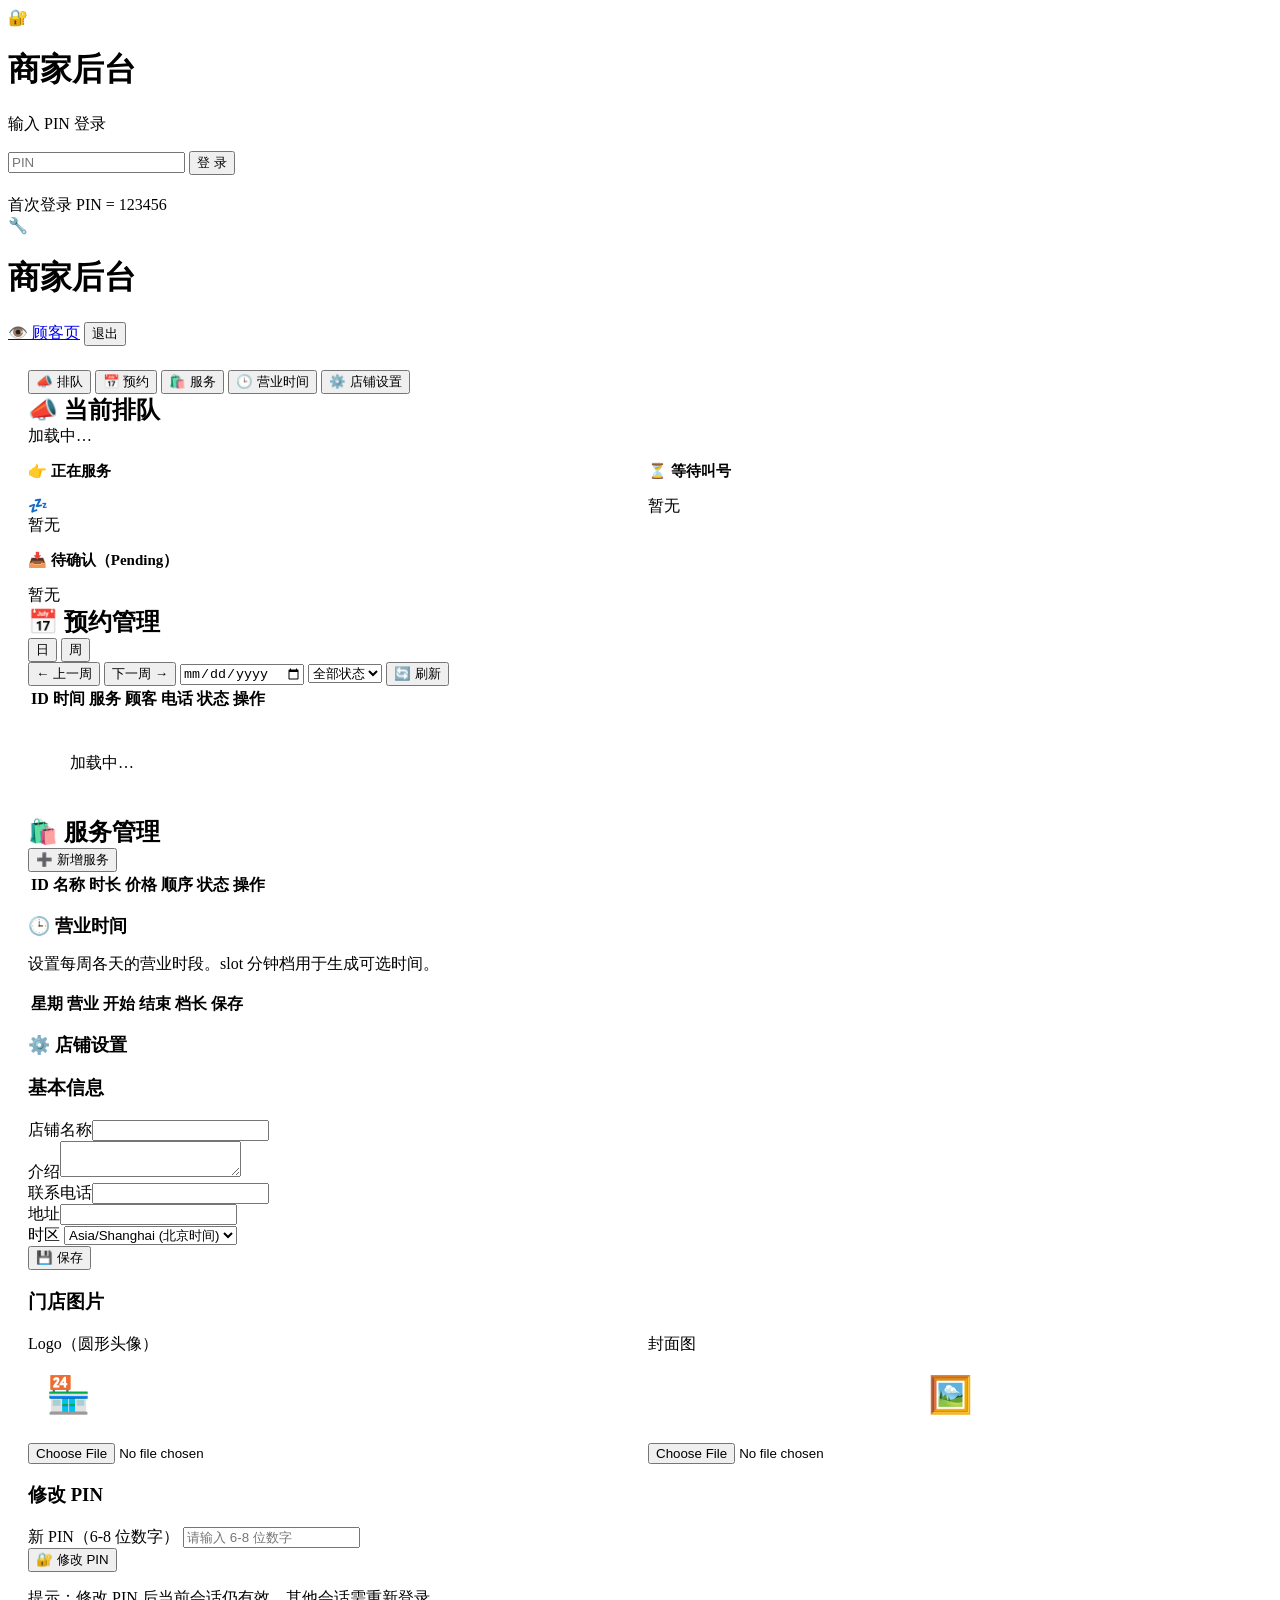
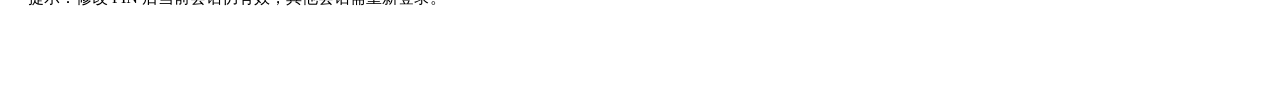
==== public/admin.html @ 51570844 "chore: 补齐原 MVP 未入库文件（后端主体接口、商家后台页、排队页）" ====
<!DOCTYPE html>
<html lang="zh-CN">
<head>
<meta charset="UTF-8">
<meta name="viewport" content="width=device-width, initial-scale=1.0">
<title>商家后台</title>
<link rel="stylesheet" href="/css/style.css">
<link rel="icon" href="data:image/svg+xml,<svg xmlns='http://www.w3.org/2000/svg' viewBox='0 0 100 100'><text y='.9em' font-size='90'>🔧</text></svg>">
</head>
<body>

<!-- 登录页 -->
<div id="loginScreen" class="login-wrap">
  <div class="login-card">
    <div class="icon">🔐</div>
    <h1>商家后台</h1>
    <p id="loginShopName">输入 PIN 登录</p>
    <input type="password" class="pin-input" id="pinInput" placeholder="PIN" maxlength="8"
           inputmode="numeric" pattern="[0-9]*">
    <button class="btn btn-primary btn-block" id="loginBtn">登 录</button>
    <div id="loginError" class="text-sm text-right" style="color: var(--danger); min-height: 20px;"></div>
    <div class="text-sm text-muted mt-4">首次登录 PIN = 123456</div>
  </div>
</div>

<!-- 后台主体 -->
<div id="adminScreen" class="hidden">
  <header class="shop-header">
    <div class="container container-wide shop-header-inner">
      <div class="shop-logo" id="adminLogo">🔧</div>
      <div class="shop-title">
        <h1 id="adminShopName">商家后台</h1>
        <span class="subtitle" id="adminShopCode"></span>
      </div>
      <div class="header-actions">
        <a href="/" target="_blank" class="btn btn-ghost btn-sm">👁️ 顾客页</a>
        <button class="btn btn-ghost btn-sm" id="logoutBtn">退出</button>
      </div>
    </div>
  </header>

  <main class="container container-wide" style="padding: 24px 20px 60px;">

    <nav class="admin-nav" id="adminNav">
      <button class="admin-tab active" data-tab="queue">📣 排队</button>
      <button class="admin-tab" data-tab="bookings">📅 预约</button>
      <button class="admin-tab" data-tab="services">🛍️ 服务</button>
      <button class="admin-tab" data-tab="schedule">🕒 营业时间</button>
      <button class="admin-tab" data-tab="profile">⚙️ 店铺设置</button>
    </nav>

    <!-- Tab: 排队 -->
    <div class="tab-panel" data-panel="queue" id="panel-queue">
      <div class="flex gap-4 mb-4" style="align-items: center;">
        <h2 class="card-title" style="margin: 0; flex: 1;"><span class="icon">📣</span> 当前排队</h2>
        <span class="text-sm text-muted" id="queueUpdateAt">加载中…</span>
      </div>

      <div class="grid grid-2 gap-4" style="display: grid; grid-template-columns: 1fr 1fr; gap: 16px;">
        <div class="card">
          <h3 class="card-title" style="font-size: 15px;"><span class="icon">👉</span> 正在服务</h3>
          <div id="nowServing">
            <div class="empty"><div class="icon">💤</div><div class="text-sm">暂无</div></div>
          </div>
        </div>
        <div class="card">
          <h3 class="card-title" style="font-size: 15px;"><span class="icon">⏳</span> 等待叫号</h3>
          <div id="waitingList">
            <div class="empty"><div class="text-sm">暂无</div></div>
          </div>
        </div>
      </div>

      <div class="card mt-4">
        <h3 class="card-title" style="font-size: 15px;"><span class="icon">📥</span> 待确认（Pending）</h3>
        <div id="pendingList">
          <div class="empty"><div class="text-sm">暂无</div></div>
        </div>
      </div>
    </div>

    <!-- Tab: 预约 -->
    <div class="tab-panel hidden" data-panel="bookings" id="panel-bookings">
      <div class="flex gap-3 mb-4" style="align-items: center; flex-wrap: wrap;">
        <h2 class="card-title" style="margin: 0; flex: 1;"><span class="icon">📅</span> 预约管理</h2>
        <div class="view-toggle" id="bookingsViewToggle">
          <button type="button" class="vt-btn active" data-view="day">日</button>
          <button type="button" class="vt-btn" data-view="week">周</button>
        </div>
        <button class="btn btn-ghost btn-sm hidden" id="weekPrevBtn">← 上一周</button>
        <button class="btn btn-ghost btn-sm hidden" id="weekNextBtn">下一周 →</button>
        <input type="date" class="input" id="bookingDate" style="width: auto;">
        <select class="select" id="bookingStatusFilter" style="width: auto;">
          <option value="">全部状态</option>
          <option value="pending">待确认</option>
          <option value="confirmed">已确认</option>
          <option value="called">已叫号</option>
          <option value="done">已完成</option>
          <option value="cancelled">已取消</option>
          <option value="rejected">已拒绝</option>
        </select>
        <button class="btn btn-primary btn-sm" id="refreshBookingsBtn">🔄 刷新</button>
      </div>

      <div class="stat-grid" id="bookingStats"></div>

      <div id="weekView" class="hidden"></div>

      <div class="table-wrap" id="dayView">
        <table class="data" id="bookingsTable">
          <thead>
            <tr>
              <th>ID</th>
              <th>时间</th>
              <th>服务</th>
              <th>顾客</th>
              <th>电话</th>
              <th>状态</th>
              <th>操作</th>
            </tr>
          </thead>
          <tbody id="bookingsBody">
            <tr><td colspan="7" class="text-center text-muted" style="padding: 40px;">加载中…</td></tr>
          </tbody>
        </table>
      </div>
    </div>

    <!-- Tab: 服务 -->
    <div class="tab-panel hidden" data-panel="services" id="panel-services">
      <div class="flex gap-3 mb-4" style="align-items: center;">
        <h2 class="card-title" style="margin: 0; flex: 1;"><span class="icon">🛍️</span> 服务管理</h2>
        <button class="btn btn-primary btn-sm" id="addServiceBtn">➕ 新增服务</button>
      </div>

      <div class="table-wrap">
        <table class="data" id="servicesTable">
          <thead>
            <tr>
              <th>ID</th>
              <th>名称</th>
              <th>时长</th>
              <th>价格</th>
              <th>顺序</th>
              <th>状态</th>
              <th>操作</th>
            </tr>
          </thead>
          <tbody id="servicesBody"></tbody>
        </table>
      </div>
    </div>

    <!-- Tab: 营业时间 -->
    <div class="tab-panel hidden" data-panel="schedule" id="panel-schedule">
      <h2 class="card-title" style="font-size: 18px;"><span class="icon">🕒</span> 营业时间</h2>
      <p class="text-sm text-muted mb-4">设置每周各天的营业时段。slot 分钟档用于生成可选时间。</p>

      <div id="scheduleTable" class="table-wrap">
        <table class="data">
          <thead>
            <tr><th>星期</th><th>营业</th><th>开始</th><th>结束</th><th>档长</th><th>保存</th></tr>
          </thead>
          <tbody id="scheduleBody"></tbody>
        </table>
      </div>
    </div>

    <!-- Tab: 店铺设置 -->
    <div class="tab-panel hidden" data-panel="profile" id="panel-profile">
      <h2 class="card-title" style="font-size: 18px;"><span class="icon">⚙️</span> 店铺设置</h2>

      <div class="card mb-4">
        <h3 class="card-title">基本信息</h3>
        <div class="field"><label class="field-label">店铺名称</label><input class="input" id="profileName"></div>
        <div class="field"><label class="field-label">介绍</label><textarea class="textarea" id="profileIntro"></textarea></div>
        <div class="field"><label class="field-label">联系电话</label><input class="input" id="profilePhone"></div>
        <div class="field"><label class="field-label">地址</label><input class="input" id="profileAddress"></div>
        <div class="field"><label class="field-label">时区</label>
          <select class="select" id="profileTimezone">
            <option value="Asia/Shanghai">Asia/Shanghai (北京时间)</option>
            <option value="Asia/Tokyo">Asia/Tokyo (东京)</option>
            <option value="Asia/Hong_Kong">Asia/Hong_Kong (香港)</option>
            <option value="Asia/Taipei">Asia/Taipei (台北)</option>
            <option value="UTC">UTC</option>
          </select>
        </div>
        <button class="btn btn-primary" id="saveProfileBtn">💾 保存</button>
      </div>

      <div class="card mb-4">
        <h3 class="card-title">门店图片</h3>
        <div class="grid grid-2" style="display: grid; grid-template-columns: 1fr 1fr; gap: 16px;">
          <div>
            <label class="field-label">Logo（圆形头像）</label>
            <div id="logoPreview" style="width: 80px; height: 80px; border-radius: 50%; background: var(--cream-2); border: 1px solid var(--border-2); display: flex; align-items: center; justify-content: center; font-size: 36px; overflow: hidden; margin-bottom: 8px;">🏪</div>
            <input type="file" accept="image/*" class="input" id="logoInput">
          </div>
          <div>
            <label class="field-label">封面图</label>
            <div id="coverPreview" style="width: 100%; height: 80px; border-radius: var(--radius-sm); background: var(--cream-2); border: 1px solid var(--border-2); display: flex; align-items: center; justify-content: center; font-size: 36px; overflow: hidden; margin-bottom: 8px;">🖼️</div>
            <input type="file" accept="image/*" class="input" id="coverInput">
          </div>
        </div>
      </div>

      <div class="card">
        <h3 class="card-title">修改 PIN</h3>
        <div class="field">
          <label class="field-label">新 PIN（6-8 位数字）</label>
          <input class="input" id="newPin" placeholder="请输入 6-8 位数字" maxlength="8" inputmode="numeric" pattern="[0-9]*">
        </div>
        <button class="btn btn-primary" id="savePinBtn">🔐 修改 PIN</button>
        <p class="text-sm text-muted mt-2">提示：修改 PIN 后当前会话仍有效，其他会话需重新登录。</p>
      </div>
    </div>

  </main>
</div>

<!-- 通用弹窗 -->
<div id="modalOverlay" class="modal-overlay hidden">
  <div class="modal" id="modalContent"></div>
</div>

<div id="toast" class="toast"></div>

<script src="/js/api.js"></script>
<script src="/js/admin.js"></script>
<script>
  // app 已在 admin.js 中创建，这里只做后续启动
  app.init();
  app.startQueuePolling();

  // 点击 overlay 关闭 modal
  document.getElementById("modalOverlay").addEventListener("click", e => {
    if (e.target.id === "modalOverlay") app.closeModal();
  });
</script>

</body>
</html>
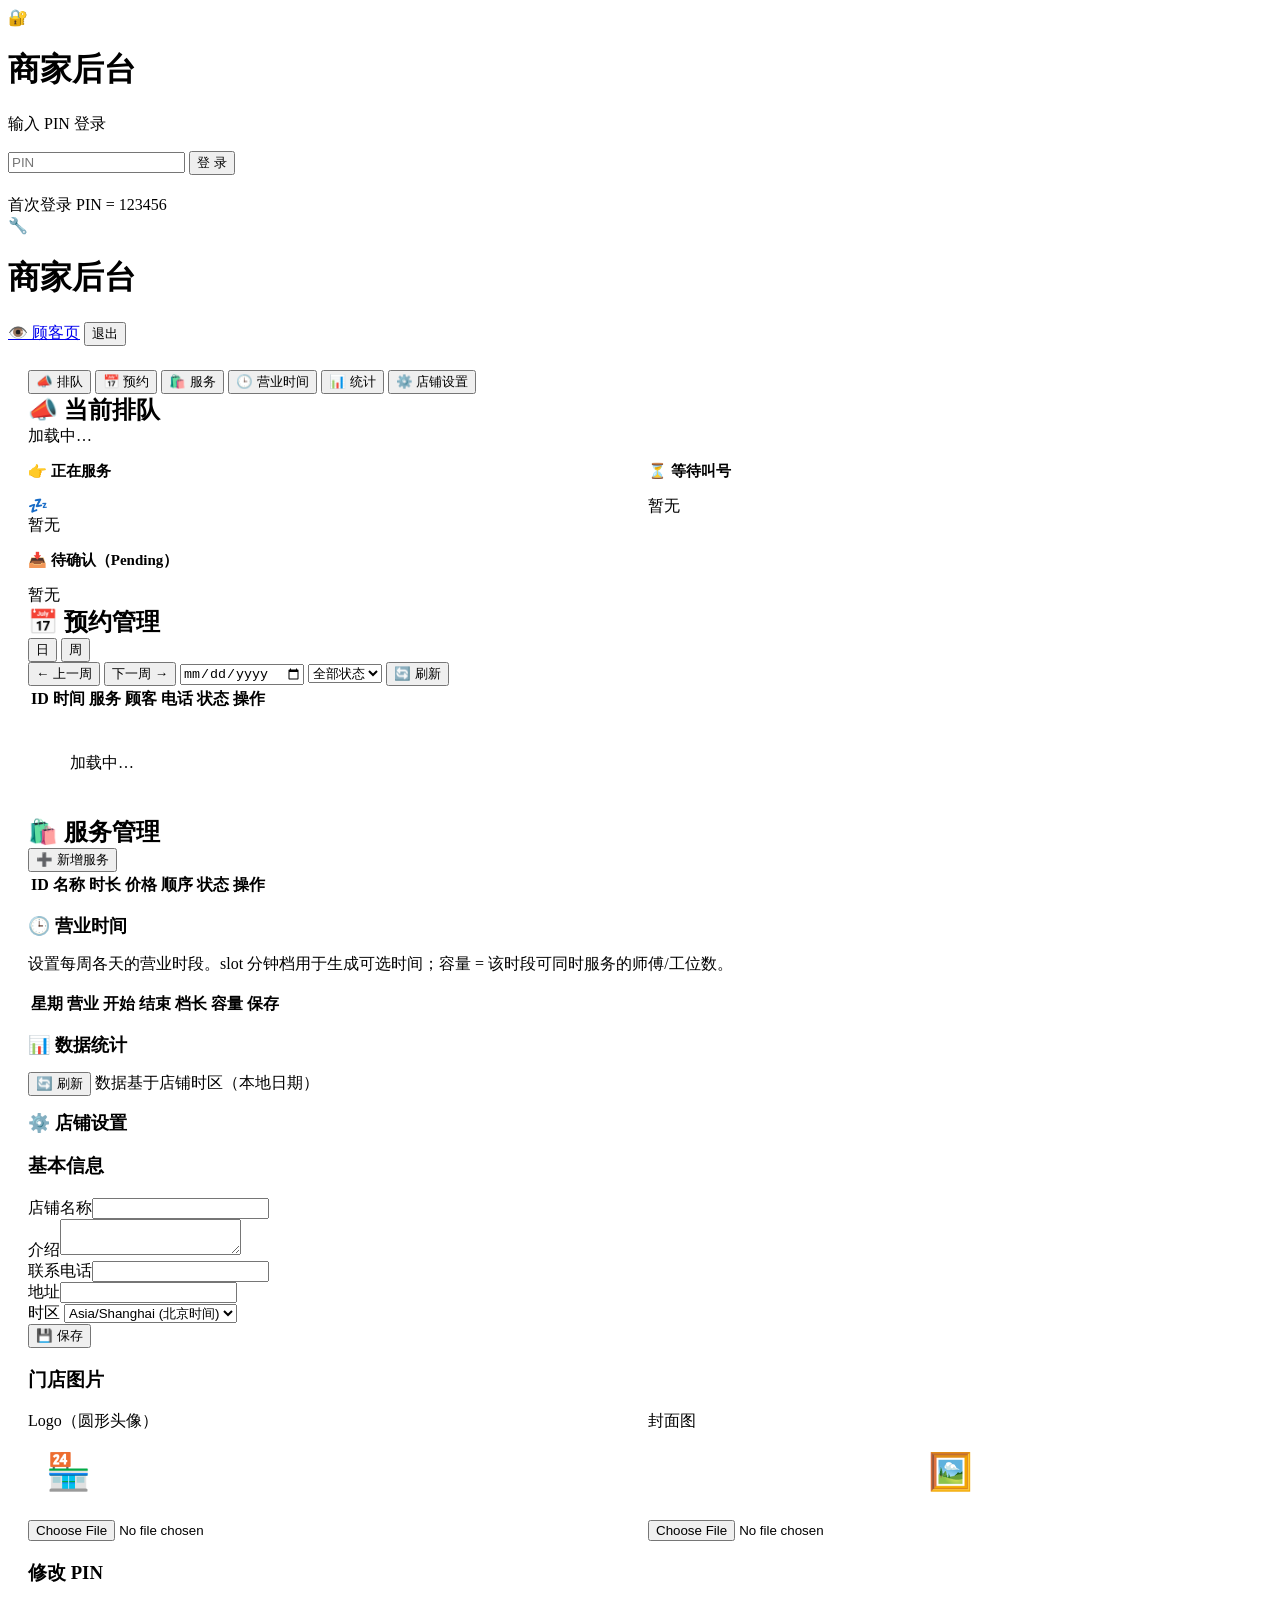
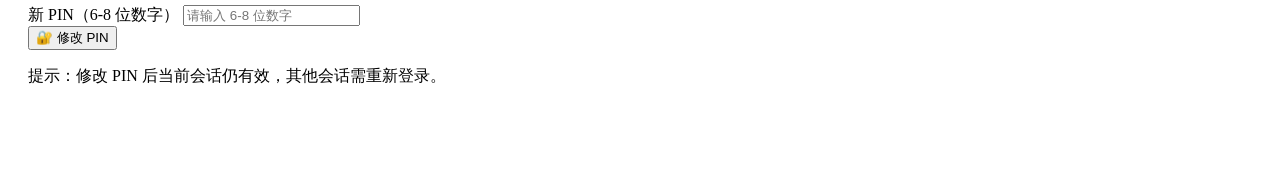
==== commit 0e720ef3: "feat(v0.2.0): 时段容量（capacity 多师傅并行）+ 数据统计仪表盘 + migration 0003 与 apply-migration 脚本" ====
--- a/public/admin.html
+++ b/public/admin.html
@@ -46,6 +46,7 @@
       <button class="admin-tab" data-tab="bookings">📅 预约</button>
       <button class="admin-tab" data-tab="services">🛍️ 服务</button>
       <button class="admin-tab" data-tab="schedule">🕒 营业时间</button>
+      <button class="admin-tab" data-tab="stats">📊 统计</button>
       <button class="admin-tab" data-tab="profile">⚙️ 店铺设置</button>
     </nav>
 
@@ -154,16 +155,26 @@
     <!-- Tab: 营业时间 -->
     <div class="tab-panel hidden" data-panel="schedule" id="panel-schedule">
       <h2 class="card-title" style="font-size: 18px;"><span class="icon">🕒</span> 营业时间</h2>
-      <p class="text-sm text-muted mb-4">设置每周各天的营业时段。slot 分钟档用于生成可选时间。</p>
+      <p class="text-sm text-muted mb-4">设置每周各天的营业时段。slot 分钟档用于生成可选时间；容量 = 该时段可同时服务的师傅/工位数。</p>
 
       <div id="scheduleTable" class="table-wrap">
         <table class="data">
           <thead>
-            <tr><th>星期</th><th>营业</th><th>开始</th><th>结束</th><th>档长</th><th>保存</th></tr>
+            <tr><th>星期</th><th>营业</th><th>开始</th><th>结束</th><th>档长</th><th>容量</th><th>保存</th></tr>
           </thead>
           <tbody id="scheduleBody"></tbody>
         </table>
       </div>
+    </div>
+
+    <!-- Tab: 统计 -->
+    <div class="tab-panel hidden" data-panel="stats" id="panel-stats">
+      <h2 class="card-title" style="font-size: 18px;"><span class="icon">📊</span> 数据统计</h2>
+      <div class="flex gap-3 mb-4" style="align-items: center;">
+        <button class="btn btn-primary btn-sm" id="refreshStatsBtn">🔄 刷新</button>
+        <span class="text-sm text-muted">数据基于店铺时区（本地日期）</span>
+      </div>
+      <div id="statsWrap"></div>
     </div>
 
     <!-- Tab: 店铺设置 -->
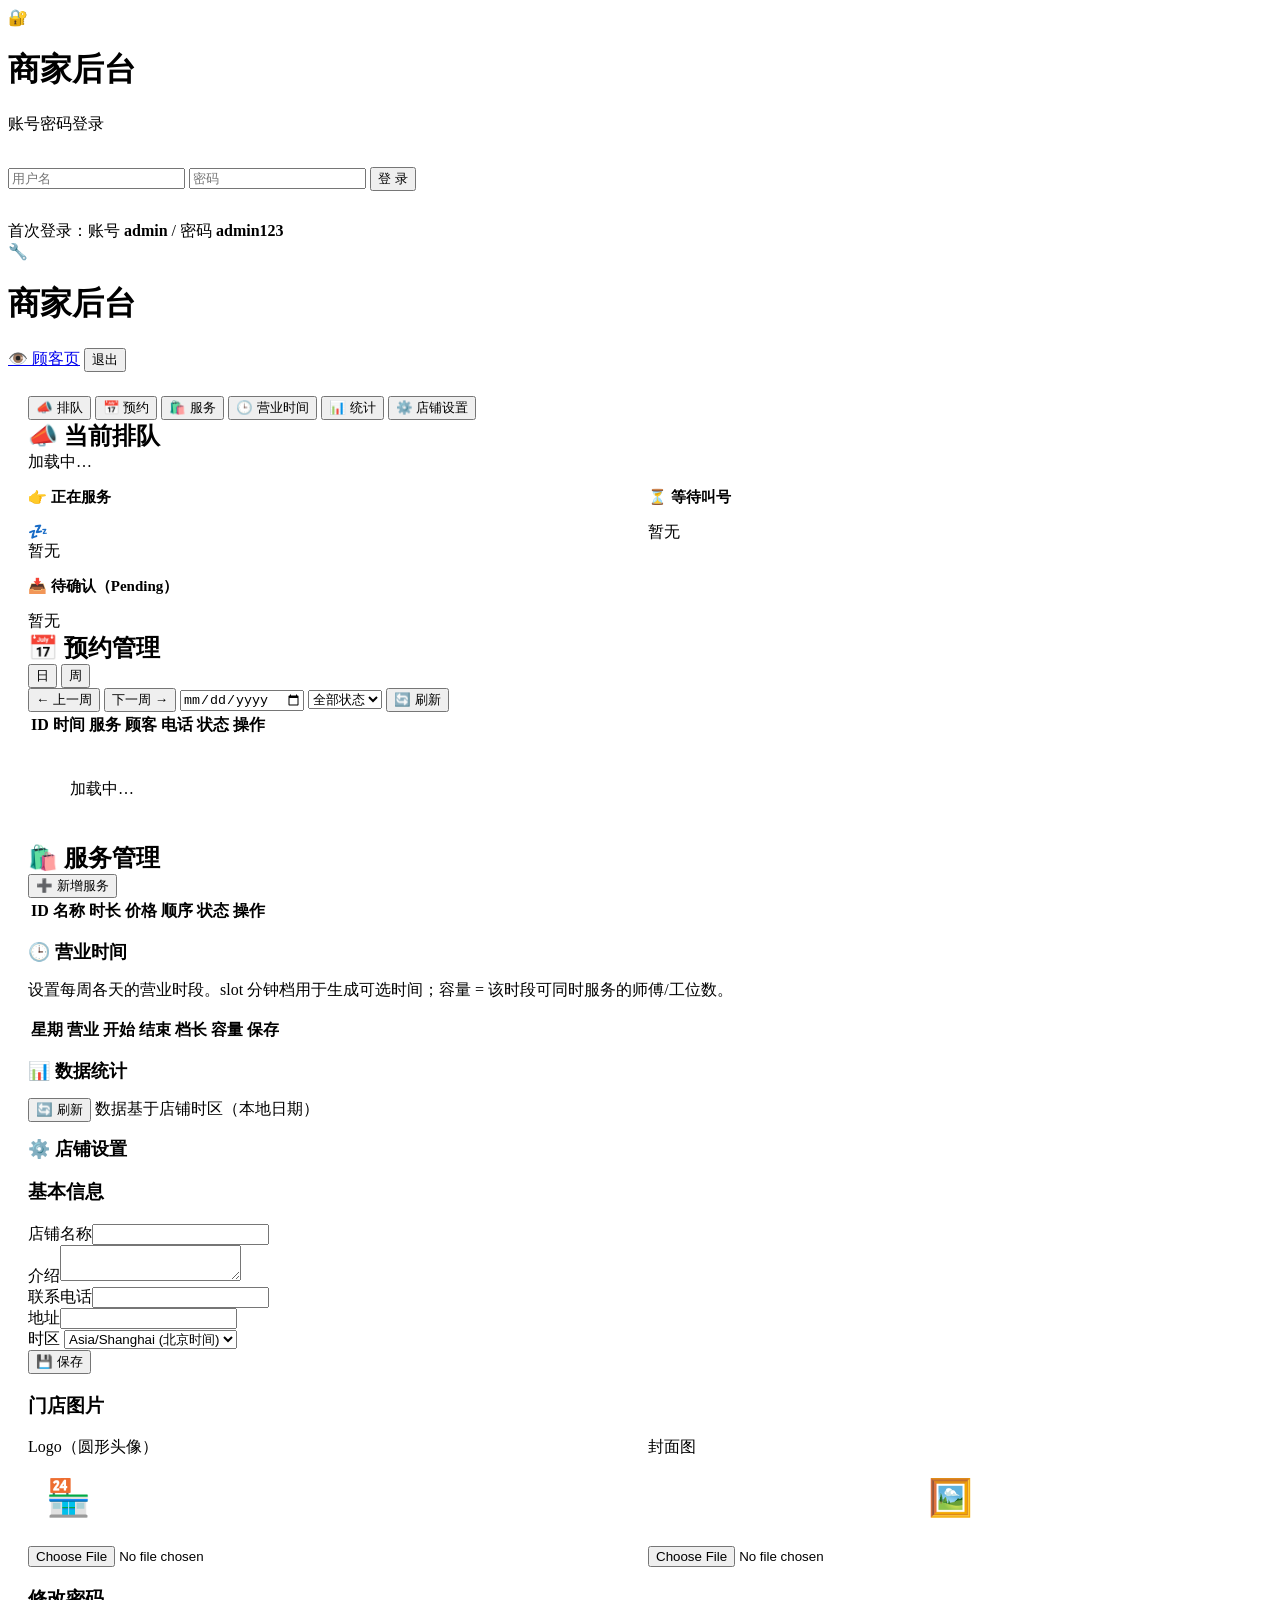
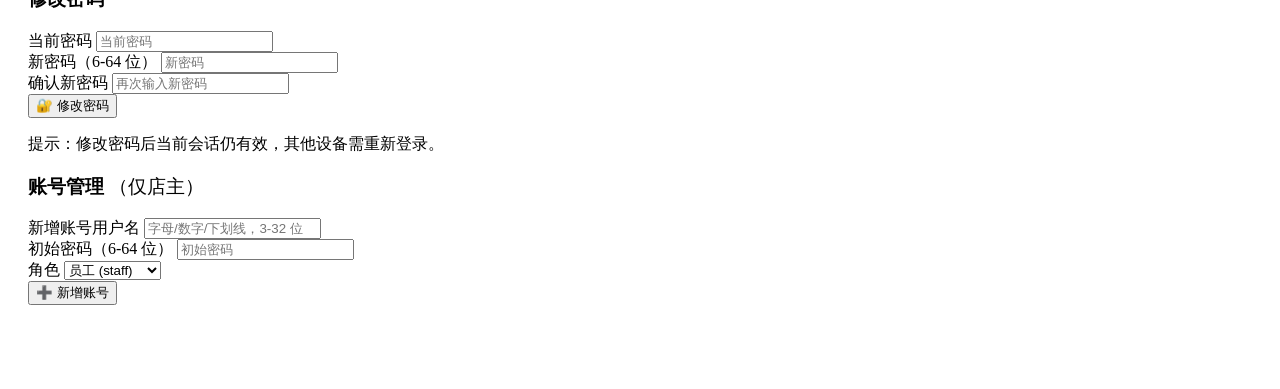
==== commit 0461947d: "feat(v0.3.0): 账号密码登录替代单 PIN（admin_accounts 多账户 + 角色 + 账号管理） - 废弃每店铺单一 PIN，改为多账户体系 admin_accounts（own" ====
--- a/public/admin.html
+++ b/public/admin.html
@@ -14,12 +14,12 @@
   <div class="login-card">
     <div class="icon">🔐</div>
     <h1>商家后台</h1>
-    <p id="loginShopName">输入 PIN 登录</p>
-    <input type="password" class="pin-input" id="pinInput" placeholder="PIN" maxlength="8"
-           inputmode="numeric" pattern="[0-9]*">
-    <button class="btn btn-primary btn-block" id="loginBtn">登 录</button>
-    <div id="loginError" class="text-sm text-right" style="color: var(--danger); min-height: 20px;"></div>
-    <div class="text-sm text-muted mt-4">首次登录 PIN = 123456</div>
+    <p id="loginShopName">账号密码登录</p>
+    <input type="text" class="input" id="usernameInput" placeholder="用户名" maxlength="32" autocomplete="username" style="margin-bottom: 12px;">
+    <input type="password" class="input" id="passwordInput" placeholder="密码" maxlength="64" autocomplete="current-password">
+    <button class="btn btn-primary btn-block" id="loginBtn" style="margin-top: 16px;">登 录</button>
+    <div id="loginError" class="text-sm" style="color: var(--danger); min-height: 20px; text-align: right;"></div>
+    <div class="text-sm text-muted mt-4">首次登录：账号 <b>admin</b> / 密码 <b>admin123</b></div>
   </div>
 </div>
 
@@ -215,14 +215,47 @@
         </div>
       </div>
 
-      <div class="card">
-        <h3 class="card-title">修改 PIN</h3>
+      <div class="card mb-4">
+        <h3 class="card-title">修改密码</h3>
         <div class="field">
-          <label class="field-label">新 PIN（6-8 位数字）</label>
-          <input class="input" id="newPin" placeholder="请输入 6-8 位数字" maxlength="8" inputmode="numeric" pattern="[0-9]*">
-        </div>
-        <button class="btn btn-primary" id="savePinBtn">🔐 修改 PIN</button>
-        <p class="text-sm text-muted mt-2">提示：修改 PIN 后当前会话仍有效，其他会话需重新登录。</p>
+          <label class="field-label">当前密码</label>
+          <input type="password" class="input" id="currentPwd" placeholder="当前密码" maxlength="64" autocomplete="current-password">
+        </div>
+        <div class="field">
+          <label class="field-label">新密码（6-64 位）</label>
+          <input type="password" class="input" id="newPwd" placeholder="新密码" maxlength="64" autocomplete="new-password">
+        </div>
+        <div class="field">
+          <label class="field-label">确认新密码</label>
+          <input type="password" class="input" id="confirmPwd" placeholder="再次输入新密码" maxlength="64" autocomplete="new-password">
+        </div>
+        <button class="btn btn-primary" id="savePwdBtn">🔐 修改密码</button>
+        <p class="text-sm text-muted mt-2">提示：修改密码后当前会话仍有效，其他设备需重新登录。</p>
+      </div>
+
+      <div class="card mb-4" id="accountsCard">
+        <h3 class="card-title">账号管理 <span class="text-sm text-muted" style="font-weight:400;">（仅店主）</span></h3>
+        <div id="accountsList" class="mb-3"></div>
+
+        <div class="account-add">
+          <div class="field">
+            <label class="field-label">新增账号用户名</label>
+            <input class="input" id="newAccUser" placeholder="字母/数字/下划线，3-32 位" maxlength="32">
+          </div>
+          <div class="field">
+            <label class="field-label">初始密码（6-64 位）</label>
+            <input type="password" class="input" id="newAccPwd" placeholder="初始密码" maxlength="64" autocomplete="new-password">
+          </div>
+          <div class="field">
+            <label class="field-label">角色</label>
+            <select class="select" id="newAccRole">
+              <option value="staff">员工 (staff)</option>
+              <option value="owner">店主 (owner)</option>
+            </select>
+          </div>
+          <button class="btn btn-primary" id="addAccBtn">➕ 新增账号</button>
+        </div>
+        <p class="text-sm text-muted mt-2" id="accountsHint"></p>
       </div>
     </div>
 
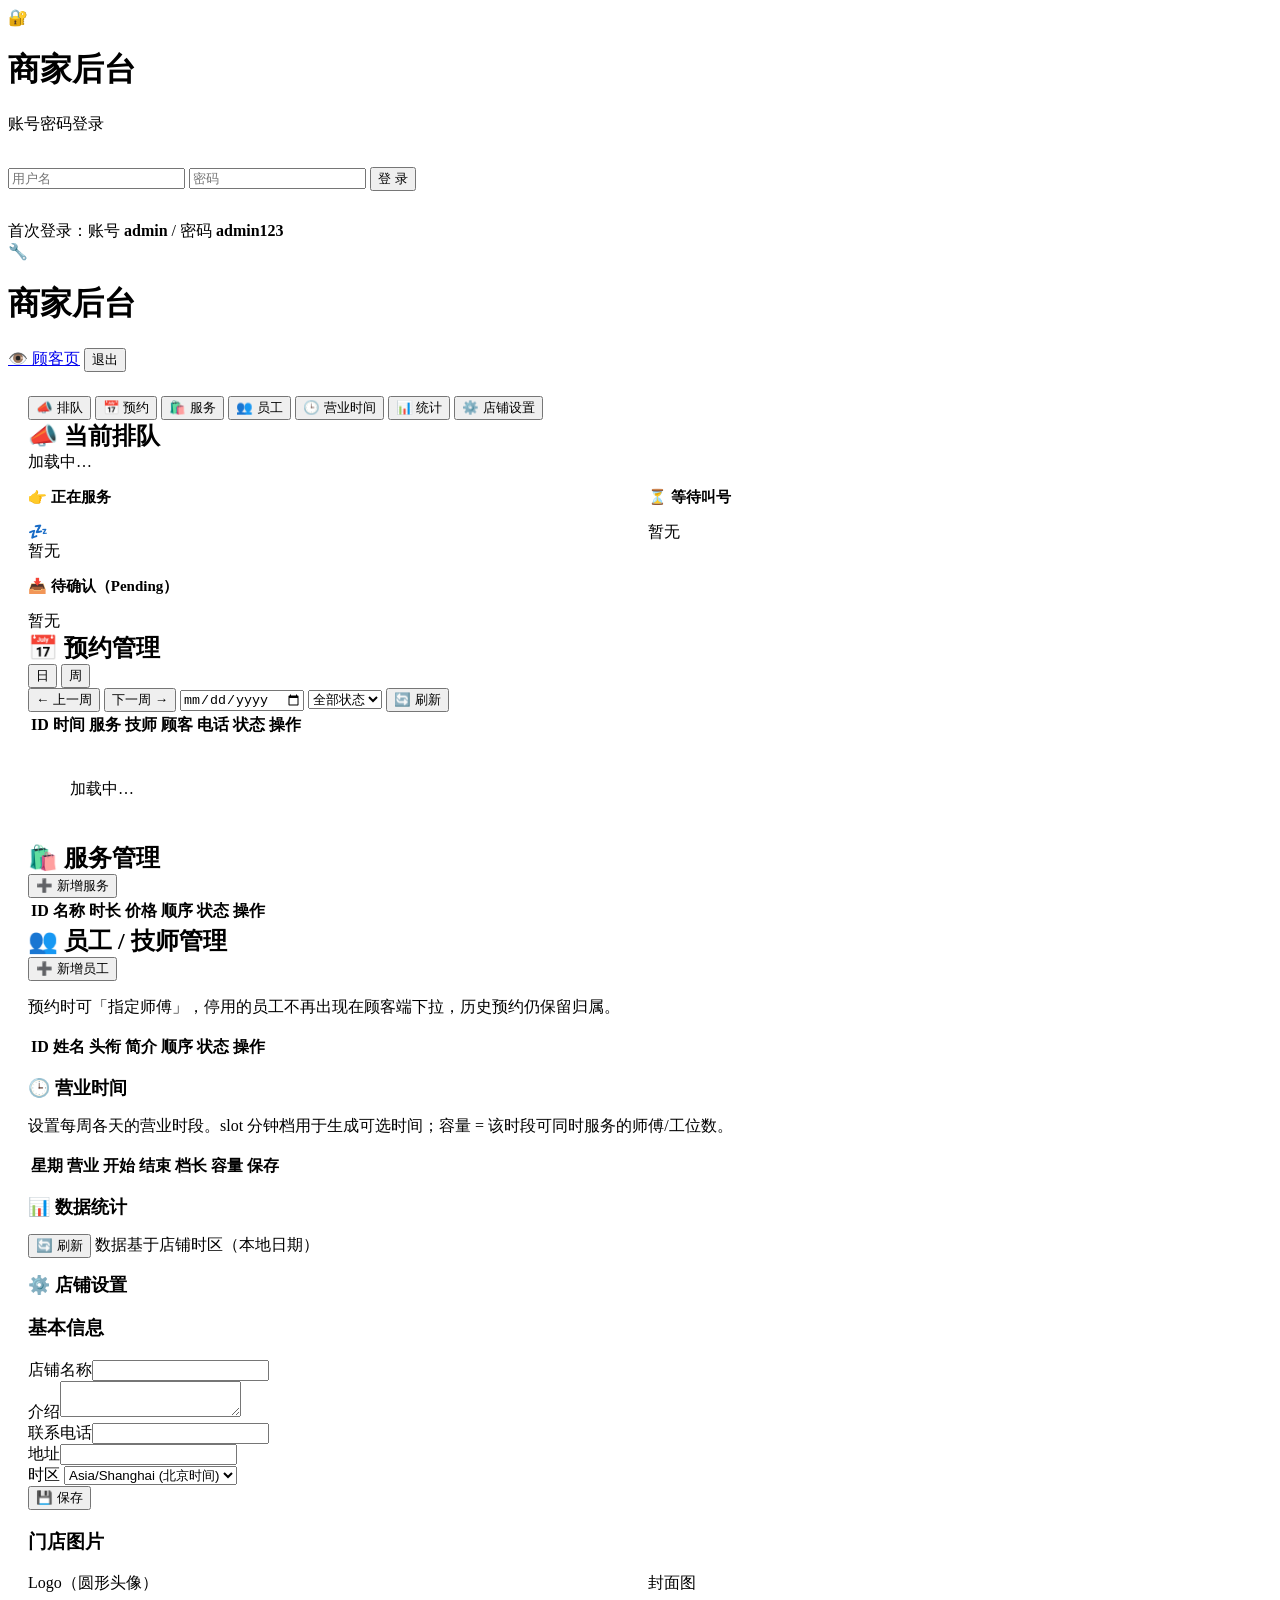
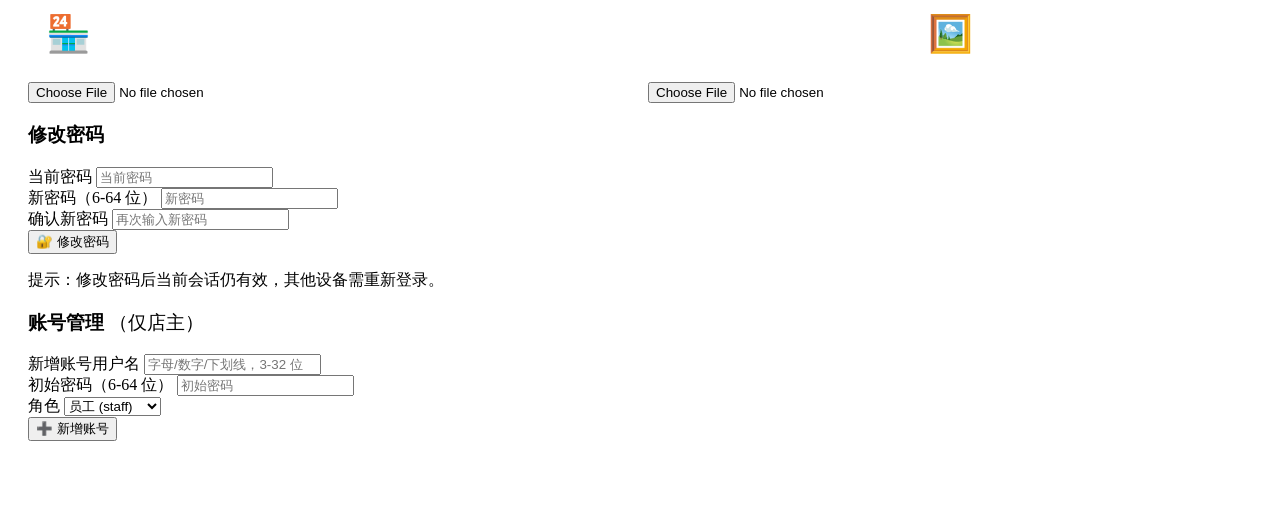
==== commit 6abe435f: "feat(v0.4.0): 员工/技师管理（employees 表 + 预约指派师傅 + 后台员工 Tab）" ====
--- a/public/admin.html
+++ b/public/admin.html
@@ -45,6 +45,7 @@
       <button class="admin-tab active" data-tab="queue">📣 排队</button>
       <button class="admin-tab" data-tab="bookings">📅 预约</button>
       <button class="admin-tab" data-tab="services">🛍️ 服务</button>
+      <button class="admin-tab" data-tab="employees">👥 员工</button>
       <button class="admin-tab" data-tab="schedule">🕒 营业时间</button>
       <button class="admin-tab" data-tab="stats">📊 统计</button>
       <button class="admin-tab" data-tab="profile">⚙️ 店铺设置</button>
@@ -114,6 +115,7 @@
               <th>ID</th>
               <th>时间</th>
               <th>服务</th>
+              <th>技师</th>
               <th>顾客</th>
               <th>电话</th>
               <th>状态</th>
@@ -121,7 +123,7 @@
             </tr>
           </thead>
           <tbody id="bookingsBody">
-            <tr><td colspan="7" class="text-center text-muted" style="padding: 40px;">加载中…</td></tr>
+            <tr><td colspan="8" class="text-center text-muted" style="padding: 40px;">加载中…</td></tr>
           </tbody>
         </table>
       </div>
@@ -152,6 +154,31 @@
       </div>
     </div>
 
+    <!-- Tab: 员工 -->
+    <div class="tab-panel hidden" data-panel="employees" id="panel-employees">
+      <div class="flex gap-3 mb-4" style="align-items: center;">
+        <h2 class="card-title" style="margin: 0; flex: 1;"><span class="icon">👥</span> 员工 / 技师管理</h2>
+        <button class="btn btn-primary btn-sm" id="addEmployeeBtn">➕ 新增员工</button>
+      </div>
+      <p class="text-sm text-muted mb-3">预约时可「指定师傅」，停用的员工不再出现在顾客端下拉，历史预约仍保留归属。</p>
+      <div class="table-wrap">
+        <table class="data" id="employeesTable">
+          <thead>
+            <tr>
+              <th>ID</th>
+              <th>姓名</th>
+              <th>头衔</th>
+              <th>简介</th>
+              <th>顺序</th>
+              <th>状态</th>
+              <th>操作</th>
+            </tr>
+          </thead>
+          <tbody id="employeesBody"></tbody>
+        </table>
+      </div>
+    </div>
+
     <!-- Tab: 营业时间 -->
     <div class="tab-panel hidden" data-panel="schedule" id="panel-schedule">
       <h2 class="card-title" style="font-size: 18px;"><span class="icon">🕒</span> 营业时间</h2>
